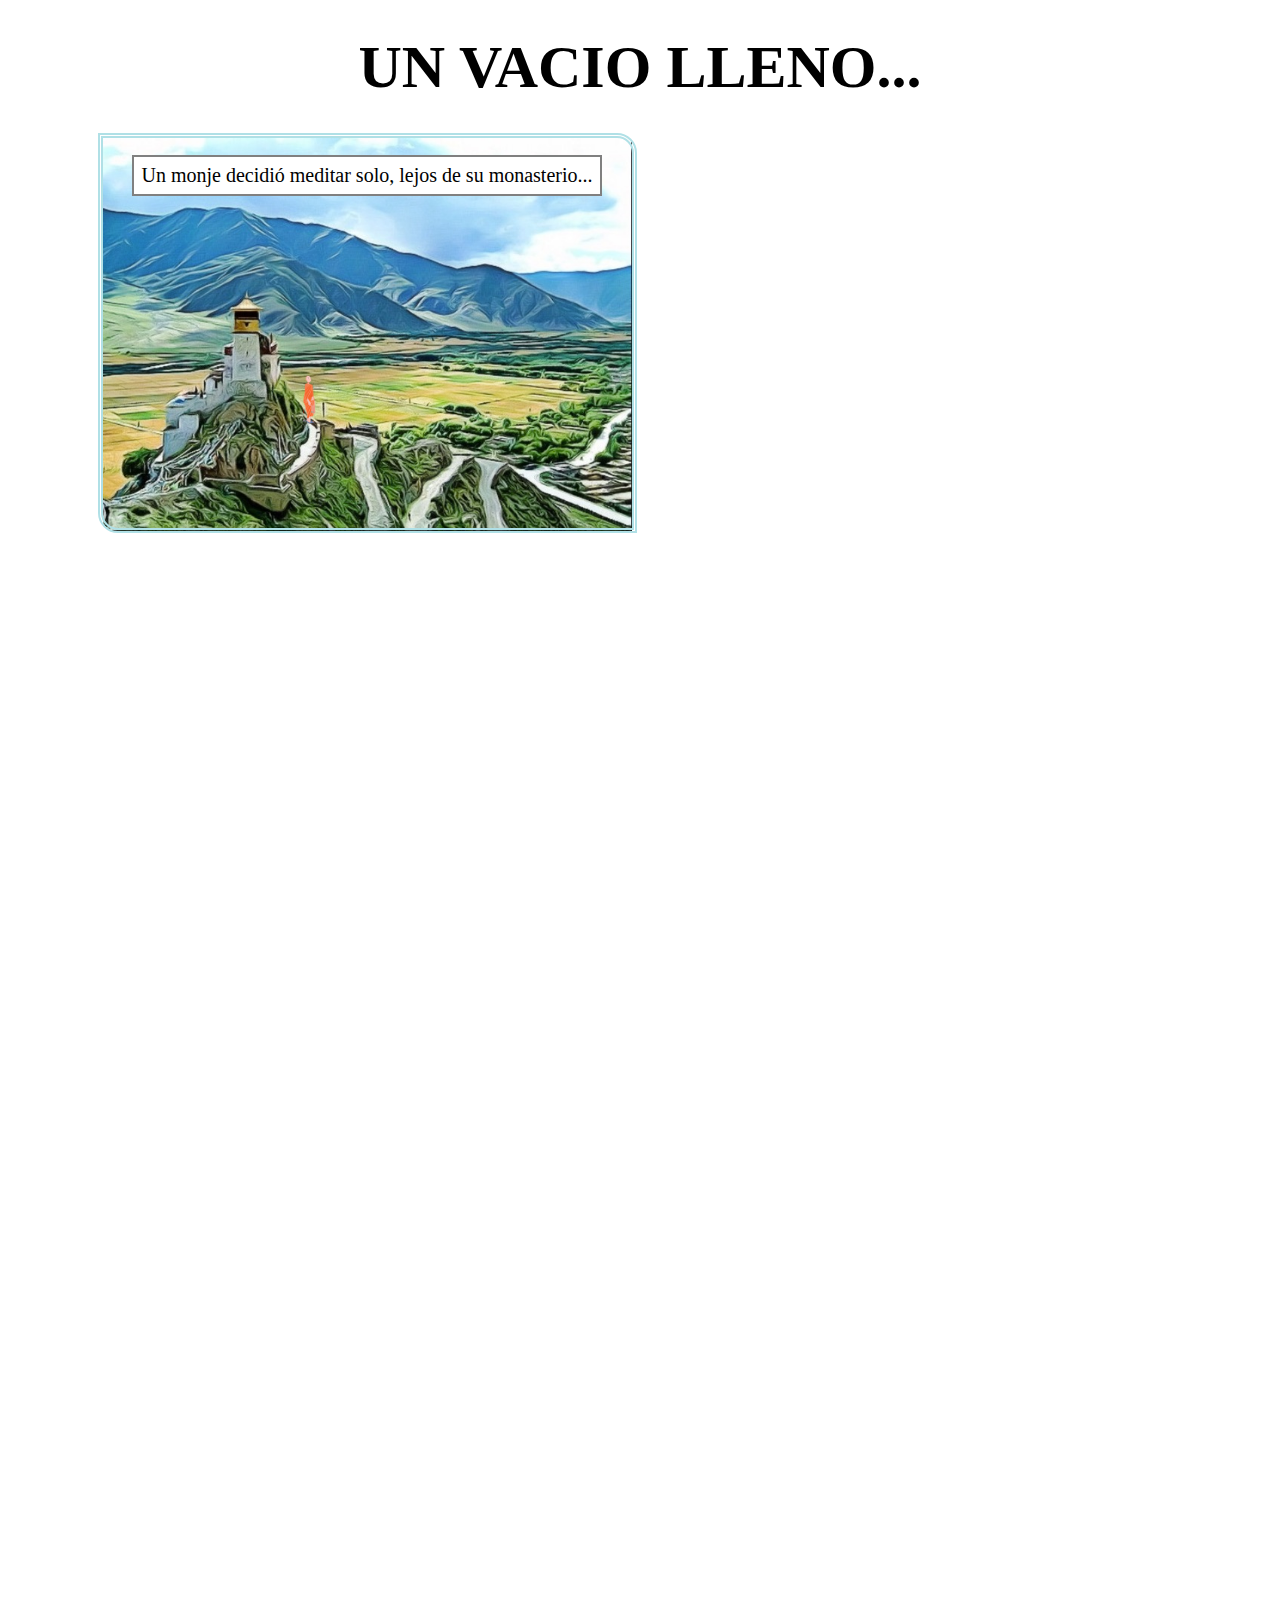
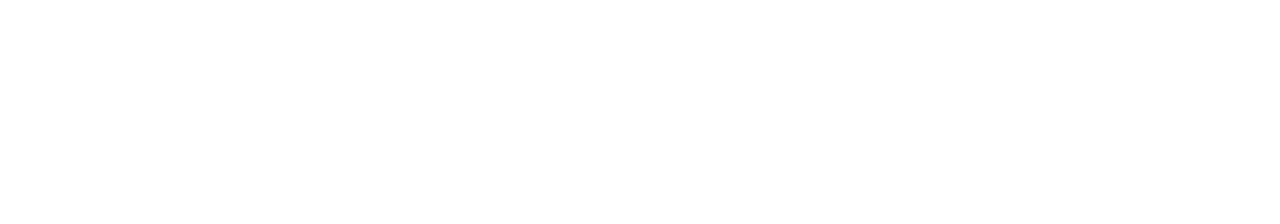
==== index.html @ 0351cd3b "Title" ====
<!DOCTYPE html>
<html lang="en">
<head>
  <meta charset="UTF-8">
  <meta http-equiv="X-UA-Compatible" content="IE=edge">
  <meta name="viewport" content="width=device-width, initial-scale=1.0">
  <title>Reto Animacion Css</title>
  <link rel="stylesheet" href="styles.css">

</head>
<body>
  <div id="div1">
  <div id="wave"></div>
  <header><h1>UN VACIO LLENO...</h1></header>
  <div class="container">
    <div class="box box1">
      <div class="box1-mensaje">Un monje decidió meditar solo, lejos de su monasterio...</div>
      <div class="monje1">
        <img src="monje_es1.png">
      </div>
    </div>
    <div class="box box2">
      <div class="box1-mensaje">Sacó su bote hacia el medio del lago...</div>
      <div class="canoa_es2">
        <div class="monjesito">
          <img class="monjesinojitos" src="monjesitoencanoasinojitos.png">
          <img class="ojitos" src="ojitos.png">
        </div>
      </div>
    </div>

    <div class="box box3">
      <div class="box1-mensaje">Cerró los ojos y comenzó a meditar...</div>

      <div class="canoamonjesito">
        <img class="monjesito_es3_a" src="monjesitoencanoa.png">
      </div>

      <div class="monjesito_es3_b">
        <img src="monjesitoencanoa2.png">
      </div>
    </div>

    <div class="box boxlago box4">
      <div class="box1-mensaje msg4">Mientras meditaba ...</div>

      <div class="canoamonjesito">
        <img src="monjesitomeditando.png">
      </div>

      <div class="canoasola">
        <img src="https://i.imgur.com/3lqHNYB.png">
      </div>

      <div class="crash">
        <img src="crash.png">
      </div>

      <div class="monjesitoenojado">
        <img src="monjesitoenojado1.png">
      </div>

      <div class="monjesitoenojado2">
        <img src="monjesitoenojado2.png">
      </div>

      <div class="crashmsg">
        <img src="crashmsg.png">
      </div>
    </div>

    <div class="box boxlago box5">
        <div class="box1-mensaje">Era solo un bote vacio, entonces se dió cuenta ...</div>

        <div class="canoasola_es5">
          <img src="canoa.png">
        </div>

        <div class="canoamonjesito_es5">
          <img src="monjesitoenojado2.png">
        </div>

        <div class="monjesitosorprise_es5">
          <img src="monjesitosorprise.png">
        </div>

        <div class="pensamiento1">
          <img src="pensamiento1.png">
        </div>
    </div>

    <div class="box boxlago box6">
      <div class="box1-mensaje">Simplemente necesitaba el golpe de algo externo para provocarlo</div>

      <div class="canoasola_es5">
        <img src="canoa.png">
      </div>

      <div class="monjesitosorprise_es6">
        <img src="monjesitosorprise.png">
      </div>

      <div class="pensamiento2">
        <img src="pensamiento1.png">
      </div>
    </div>

    <div class="box boxlago box7">
      <div class="box1-mensaje">A partir de ese momento ... Cada vez q se encontraría con alguien q lo irritaba o provocaba su ira, se recordaba ...</div>

      <div class="canoamonjesito">
        <img src="monjesitoencanoa.png">
      </div>

      <div class="pensamiento3">
        <img src="pensamiento2.png">
      </div>
    </div>
  </div>
</div>
  <script>
    // Scroll to specific values
    // scrollTo is the same
   
  </script>
</body>
</html>
---- styles.css ----
*{
  box-sizing: border-box;
  margin: 0;
  padding: 0;
}
html{
  font-size: 62.5%;
}
header{
  padding-top: 33px;
  text-align: center;
  height: 133px;
  font-size: 3em;
}
.container {
  position: relative;
  margin-top: 133px;
  margin: 0 auto;
  display: flex;
  justify-content: center;
  align-items: center;
  flex-wrap: wrap;
  row-gap: 7px;
  column-gap: 7px;
  flex: 1 2 45%;
  max-width: 1100px;
  margin-bottom: 70px;
}

.box {
  text-align: center;
  border: 5px wavy gray;
  width: 49%;
  min-width: 333px;
  min-height: 400px;
  border: PowderBlue 5px double;
  border-top-right-radius: 20px;
  border-bottom-left-radius: 20px;
  padding: 17px;
  overflow: hidden; 
}

.box1 {
  position: relative;
  background-image: url('monasterio.jpg');
  background-size: cover;
  padding: 17px;
  background-repeat: no-repeat;
}

.monje1 img {
  height: 49px;
}

.box1-mensaje{
  background: white;
  border: 2px solid gray ;
  display: inline-block;
  font-size: 2em;
  padding: 7px ;
}

.monje1 {
  position: absolute;
  opacity: 1;
  top: 237px;
  left: 200px;
  
  animation-name: walk;
  animation-duration: 11s;
  animation-timing-function: linear;
  animation-delay: 1.7s;
  animation-fill-mode: forwards;  
}

@keyframes walk {
  0%{
    transform: translatey(30px);
    opacity: 1;  
  }
  10%{
    transform: translate(-42px, 59px);
    opacity: 1;  
  }
  11%{
    transform: translate(-32px, 70px);
    opacity: 0;
  }
  19%{
    transform: translate(27px, 15px);
    opacity: 0;
  }
  27%{
    transform: translate(27px, 15px);
    opacity: 1;  
  }
  35%{
    transform: translate(59px, 30px);
    opacity: 1;  
  }
  45%{
    transform: translate(47px, 37px);
    opacity: 1;  
  }
  /* segunda bajada */
  70%{
    transform: translate(67px, 100px); 
    opacity: 1;   
  }

  71%{
    transform: translate(67px, 100px); 
    opacity: 0;   
  }
  75%{
    transform: translate(153px, 38px); 
    opacity: 0;   
  }
  80%{
    transform: translate(153px, 38px); 
    opacity: 1;   
  }
  81%{
    transform: translate(153px, 38px); 
    opacity: 0;   
  }

  85%{
    transform: translate(187px, 110px); 
    opacity: 0;   
  }
  /* Tercera Bajada */
  87%{
    transform: translate(187px, 110px); 
    opacity: 1;   
  }

  90%{
    transform: translate(187px, 110px); 
    opacity: 0;   
  }

  97%{
    transform: translate(243px, 30px); 
    opacity: 0;   
  }


  100% {
    transform: translate(243px, 37px); 
    opacity: 0;
  }
  
  
}

/*** Scena 2 ***/

.box2 {
  position: relative;
  background-image: url('fondo-lago.jpg');
  background-size: cover;
  padding: 3px 10px;
  border: PowderBlue 5px solid;
  border-top-left-radius: 20px;
  border-bottom-right-radius: 20px;
  overflow: hidden;

  opacity: 0;

  animation-name: appear;
  animation-duration: 3s;
  animation-timing-function: linear;
  animation-delay: 11.7s;
  animation-fill-mode: forwards;
}

@keyframes appear {
  0%{
    opacity: 0;  
  }
  50%{
    opacity: 1;  
  }
  100%{
    opacity: 2;  
  }
}

.monjesito .monjesinojitos {
  height: 149px;
}

.monjesito .ojitos {
  position: absolute;
  top: 33px;
  left: 103px;
  height: 19px;

  animation-name: blink;
  animation-duration: 4s;
  animation-iteration-count: infinite;
}

@keyframes blink {
  0% {
    opacity: 1;
  }
  7%{
    opacity: 0.3;
  }
  10%{
    opacity: 1;
  }
}

.canoa_es2 {
  position: absolute;
  opacity: 1;
  top: 217px;
  left: -270px;
  
  animation-name: sail;
  animation-duration: 10s;
  animation-timing-function: linear;
  animation-delay: 5.7s;
  animation-fill-mode: forwards;
}

@keyframes sail {
  0%{
    transform: translateX(30px);
    opacity: 1;  
  }
  50%{
    transform: translate(259px, -20px);
    opacity: 1;  
  }
  100%{
    transform: translateX(359px);
    opacity: 1;  
  }
}

/*** Scena 3 ***/
.box3 {
  position: relative;
  background-image: url('fondo-lago.jpg');
  background-size: cover;
  opacity: 0; 

  animation-name: closer;
  animation-duration: 10s;
  animation-timing-function: linear;
  animation-delay: 20.7s;
  animation-fill-mode: forwards;
}

@keyframes closer {
  0%{
    background-size: cover;
    opacity: 0;  
  }
  50%{
    background-size: 620px;
    opacity: 1;  
  }
  100%{
    background-size: 759px;
    opacity: 1;  
  }
}

.canoamonjesito {
  position: absolute;
  top: 150px;
  left: 70px;
}

.monjesito_es3_a {
  height: 231px;

  animation-name: closerimg;
  animation-duration: 5s;
  animation-timing-function: linear;
  animation-delay: 21.7s;
  animation-fill-mode: forwards;
}

@keyframes closerimg {
  0%{
    height: 230px;
    opacity: 1;  
  }
  50%{
    transform: translateX(-10px);
    height: 230px;
    opacity: 1;  
  }
  90%{
    transform: translateX(-97px);
    height: 330px;
    opacity: 1;  
  }
  100%{
    transform: translateX(-97px);
    height: 330px;
    opacity: 1;
  }
}

.monjesito_es3_b img{
  position: absolute;
  height: 330px;
  top: 155px;
  left: -27px;
  opacity: 0;  

  animation-name: appimg;
  animation-duration: 3s;
  animation-delay: 28s;
  animation-fill-mode: forwards;
}

@keyframes appimg {
  0%{
    opacity: 0;  
  }
  
  50%{
    opacity: 1;
  }

  100%{
    opacity: 1;
  }
}

.boxlago {
  position: relative;
  background-image: url('fondo-lago.jpg');
  background-size: cover;
}

/*** Scena 4 ***/
.box4{
  opacity: 0;

  animation-name: appear;
  animation-duration: 3s;
  animation-timing-function: linear;
  animation-delay: 30.7s;
  animation-fill-mode: forwards;
}

.box4 img {
  height: 230px;
}

.msg4 {
  position: absolute;
  left: 30px;
}

.canoasola {
  position: absolute;
  top: 133px;
  left: -380px;

  animation-name: crash;
  animation-duration: 4s;
  animation-timing-function: linear;
  animation-delay: 30.7s;
  animation-fill-mode: forwards;
}

@keyframes crash {
  0%{
    transform: translateX(-380px);
    opacity: 1;  
  }
  30%{
    transform: translateX(-20px); 
    opacity: 1;  
  }
  100%{
    transform: translateX(77px);
    opacity: 1;  
  }
}

.crash {
  position: absolute;
  top: 133px;
  left: -80px;
  opacity: 0;

  animation-name: appcrash;
  animation-duration: 5s;
  animation-timing-function: cubic-bezier(.15,.79,.96,.68);
  animation-delay: 34.5s;
  animation-fill-mode: backwards; 
}

@keyframes appcrash {
  0%{
    opacity: 0;  
  }
  20%{
    opacity: 1;
  }
  70%{
    opacity: 1;
  }
  100%{
    opacity: 0;
  }
}

.monjesitoenojado {
  position: absolute;
  top: 149px;
  left: 70px;

  animation-name: appcrash;
  animation-duration: 4s;
  animation-timing-function: cubic-bezier(.15,.79,.96,.68);
  animation-delay: 38.5s;
  animation-fill-mode: backwards;
}

.monjesitoenojado2 {
  position: absolute;
  top: 149px;
  left: 70px;

  animation-name: appcrash;
  animation-duration: 4s;
  animation-timing-function: cubic-bezier(.15,.79,.96,.68);
  animation-delay: 38.5s;
  animation-fill-mode: backwards;
}

.crashmsg {
  position: absolute;
  top: 0px;
  left: 190px;

  animation-name: appcrash;
  animation-duration: 4s;
  animation-timing-function: cubic-bezier(.15,.79,.96,.68);
  animation-delay: 39.5s;
  animation-fill-mode: backwards;
}


/*** Scena 5 */
.box5{
  opacity: 0;

  animation-name: appear;
  animation-duration: 3s;
  animation-timing-function: linear;
  animation-delay: 43.7s;
  animation-fill-mode: forwards;
}

.box5 img {
  height: 170px;
}

.canoasola_es5 {
  position: absolute;
  top: 173px;
  left: -25px;
}

.canoamonjesito_es5{
  position: absolute;
  top: 187px;
  left: 250px;
}

.monjesitosorprise_es5 {
  position: absolute;
  top: 187px;
  left: 250px;
  opacity: 0;  

  animation-name: sorprise;
  animation-duration: 4s;
  animation-timing-function: linear;
  animation-delay: 47.7s;
  animation-fill-mode: forwards;
}

.pensamiento1 {
  position: absolute;
  top: 77px;
  left: 377px;
  opacity: 0;  

  animation-name: sorprise;
  animation-duration: 4s;
  animation-timing-function: linear;
  animation-delay: 47.7s;
  animation-fill-mode: forwards;
}

@keyframes sorprise {
  0%{
    opacity: 0;  
  }
  20%{
    opacity: 1;
  }
  100%{
    opacity: 1;
  }
}

/*** Scena 5 */
.box6 {
  opacity: 0;

  animation-name: appear;
  animation-duration: 3s;
  animation-timing-function: linear;
  animation-delay: 51.7s;
  animation-fill-mode: forwards;
}

.box6 img {
  height: 170px;
}

.monjesitosorprise_es6 {
  position: absolute;
  top: 187px;
  left: 250px;
}

.pensamiento2 {
  position: absolute;
  top: 77px;
  left: 377px;
  opacity: 0;  

  animation-name: sorprise;
  animation-duration: 4s;
  animation-timing-function: linear;
  animation-delay: 55.7s;
  animation-fill-mode: forwards;
}

/*** Scena 7 **/
.box7 {
  flex-grow: 1;
  opacity: 0;

  animation-name: appear;
  animation-duration: 3s;
  animation-timing-function: linear;
  animation-delay: 58.7s;
  animation-fill-mode: forwards;
}

.pensamiento3 img {
  height: 390px;
}

.pensamiento3 {
  position: absolute;
  top: 37px;
  right: 77px;
  opacity: 0;  

  animation-name: sorprise;
  animation-duration: 4s;
  animation-timing-function: linear;
  animation-delay: 59.7s;
  animation-fill-mode: forwards;
}
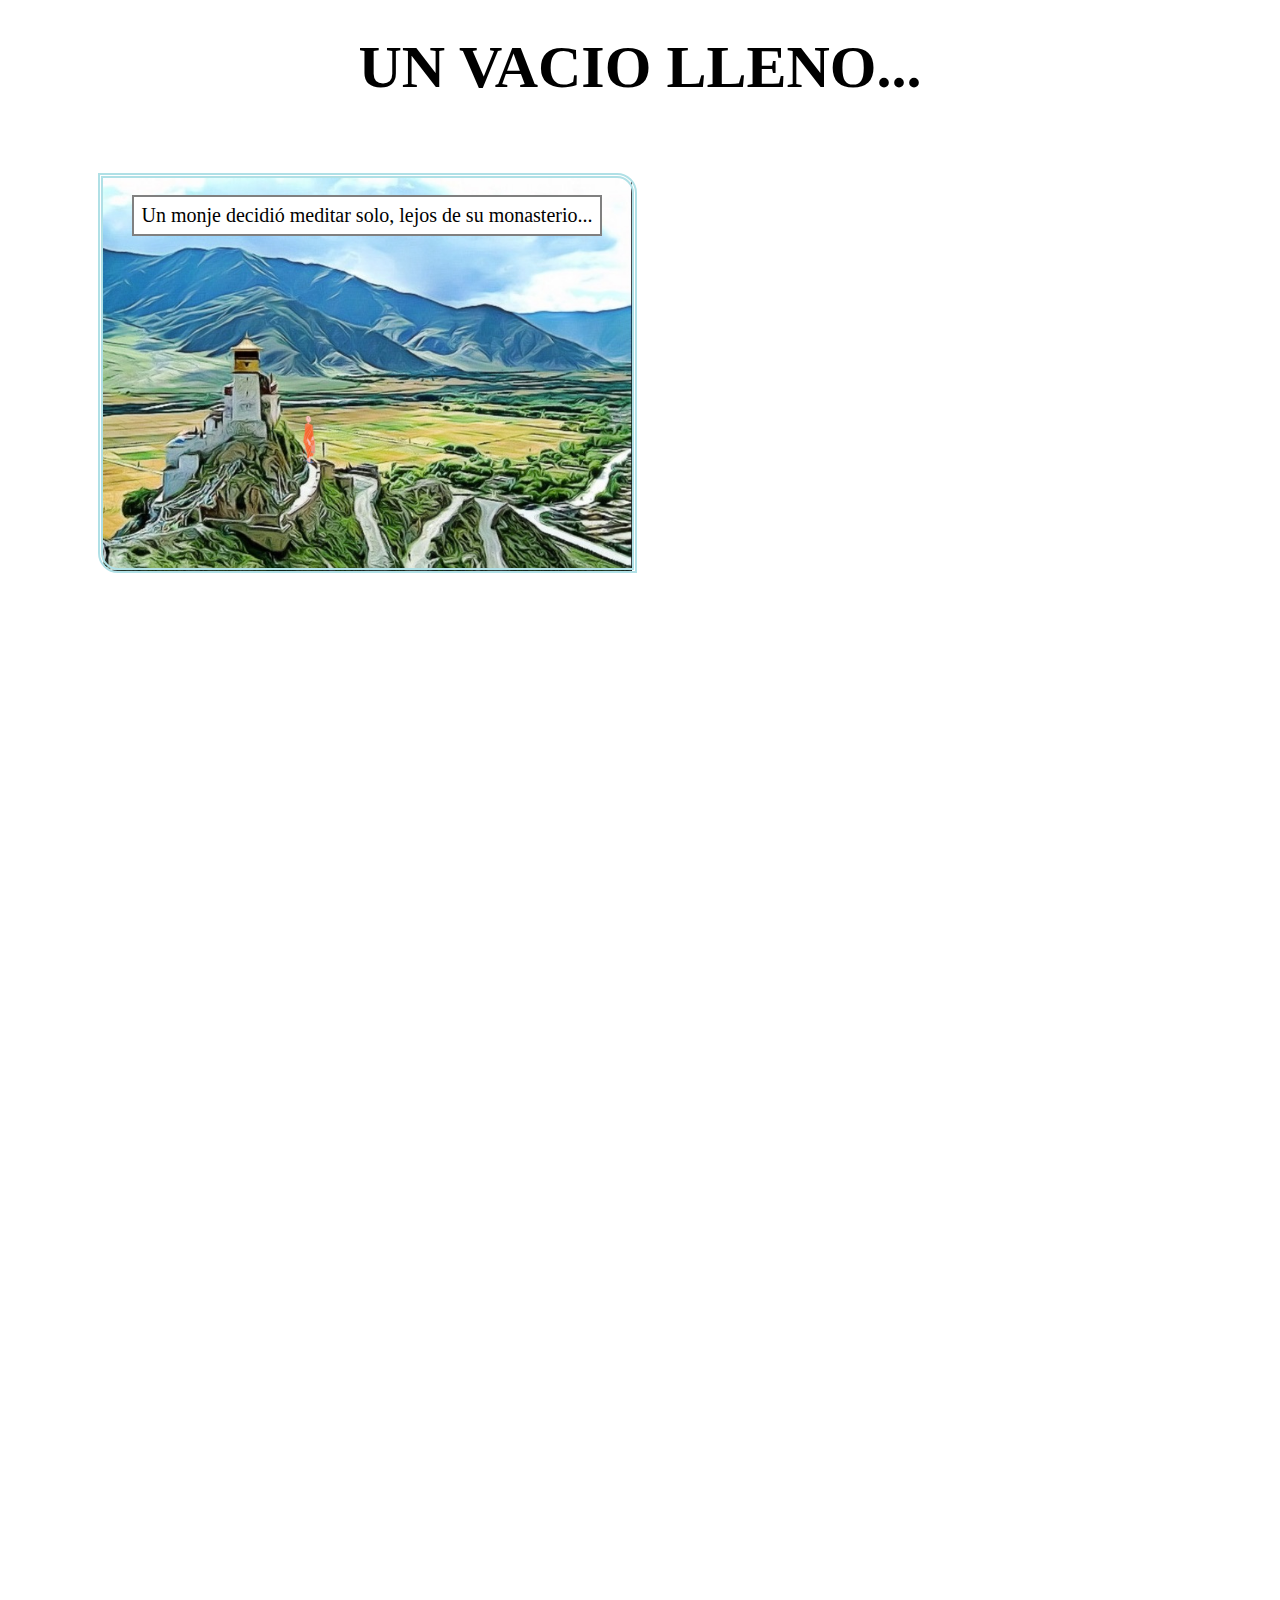
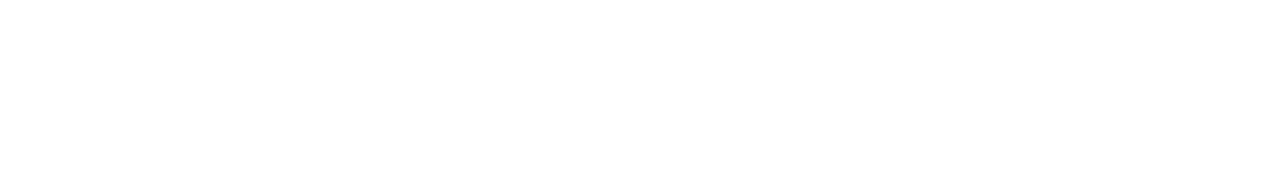
==== commit 7cc9f4d9: "fix width" ====
--- a/index.html
+++ b/index.html
@@ -16,15 +16,15 @@
     <div class="box box1">
       <div class="box1-mensaje">Un monje decidió meditar solo, lejos de su monasterio...</div>
       <div class="monje1">
-        <img src="monje_es1.png">
+        <img src="images/monje_es1.png">
       </div>
     </div>
     <div class="box box2">
       <div class="box1-mensaje">Sacó su bote hacia el medio del lago...</div>
       <div class="canoa_es2">
         <div class="monjesito">
-          <img class="monjesinojitos" src="monjesitoencanoasinojitos.png">
-          <img class="ojitos" src="ojitos.png">
+          <img class="monjesinojitos" src="images/monjesitoencanoasinojitos.png">
+          <img class="ojitos" src="images/ojitos.png">
         </div>
       </div>
     </div>
@@ -33,11 +33,11 @@
       <div class="box1-mensaje">Cerró los ojos y comenzó a meditar...</div>
 
       <div class="canoamonjesito">
-        <img class="monjesito_es3_a" src="monjesitoencanoa.png">
+        <img class="monjesito_es3_a" src="images/monjesitoencanoa.png">
       </div>
 
       <div class="monjesito_es3_b">
-        <img src="monjesitoencanoa2.png">
+        <img src="images/monjesitoencanoa2.png">
       </div>
     </div>
 
@@ -45,27 +45,28 @@
       <div class="box1-mensaje msg4">Mientras meditaba ...</div>
 
       <div class="canoamonjesito">
-        <img src="monjesitomeditando.png">
+        <img src="images/monjesitomeditando.png">
       </div>
 
       <div class="canoasola">
-        <img src="https://i.imgur.com/3lqHNYB.png">
+        <!-- <img src="https://i.imgur.com/3lqHNYB.png">-->
+        <img src="images/canoa.png">
       </div>
 
       <div class="crash">
-        <img src="crash.png">
+        <img src="images/crash.png">
       </div>
 
       <div class="monjesitoenojado">
-        <img src="monjesitoenojado1.png">
+        <img src="images/monjesitoenojado1.png">
       </div>
 
       <div class="monjesitoenojado2">
-        <img src="monjesitoenojado2.png">
+        <img src="images/monjesitoenojado2.png">
       </div>
 
       <div class="crashmsg">
-        <img src="crashmsg.png">
+        <img src="images/crashmsg.png">
       </div>
     </div>
 
@@ -73,19 +74,19 @@
         <div class="box1-mensaje">Era solo un bote vacio, entonces se dió cuenta ...</div>
 
         <div class="canoasola_es5">
-          <img src="canoa.png">
+          <img src="images/canoa.png">
         </div>
 
         <div class="canoamonjesito_es5">
-          <img src="monjesitoenojado2.png">
+          <img src="images/monjesitoenojado2.png">
         </div>
 
         <div class="monjesitosorprise_es5">
-          <img src="monjesitosorprise.png">
+          <img src="images/monjesitosorprise.png">
         </div>
 
         <div class="pensamiento1">
-          <img src="pensamiento1.png">
+          <img src="images/pensamiento1.png">
         </div>
     </div>
 
@@ -93,15 +94,15 @@
       <div class="box1-mensaje">Simplemente necesitaba el golpe de algo externo para provocarlo</div>
 
       <div class="canoasola_es5">
-        <img src="canoa.png">
+        <img src="images/canoa.png">
       </div>
 
       <div class="monjesitosorprise_es6">
-        <img src="monjesitosorprise.png">
+        <img src="images/monjesitosorprise.png">
       </div>
 
       <div class="pensamiento2">
-        <img src="pensamiento1.png">
+        <img src="images/pensamiento1.png">
       </div>
     </div>
 
@@ -109,11 +110,11 @@
       <div class="box1-mensaje">A partir de ese momento ... Cada vez q se encontraría con alguien q lo irritaba o provocaba su ira, se recordaba ...</div>
 
       <div class="canoamonjesito">
-        <img src="monjesitoencanoa.png">
+        <img src="images/monjesitoencanoa.png">
       </div>
 
       <div class="pensamiento3">
-        <img src="pensamiento2.png">
+        <img src="images/pensamiento2.png">
       </div>
     </div>
   </div>
--- a/styles.css
+++ b/styles.css
@@ -9,27 +9,29 @@
 header{
   padding-top: 33px;
   text-align: center;
-  height: 133px;
+  height: 173px;
   font-size: 3em;
-}
+  display: block;
+}
+
 .container {
+  align-items: center;
+  display: flex;
   position: relative;
   margin-top: 133px;
+  margin-bottom: 70px;
   margin: 0 auto;
-  display: flex;
   justify-content: center;
-  align-items: center;
   flex-wrap: wrap;
   row-gap: 7px;
   column-gap: 7px;
-  flex: 1 2 45%;
+  flex: 1 2 47%;
   max-width: 1100px;
-  margin-bottom: 70px;
+  min-width: 300;
 }
 
 .box {
   text-align: center;
-  border: 5px wavy gray;
   width: 49%;
   min-width: 333px;
   min-height: 400px;
@@ -40,9 +42,15 @@
   overflow: hidden; 
 }
 
+@media (max-width: 500px) {
+  .box {
+    width: 97%;
+  }
+}
+
 .box1 {
   position: relative;
-  background-image: url('monasterio.jpg');
+  background-image: url('images/monasterio.jpg');
   background-size: cover;
   padding: 17px;
   background-repeat: no-repeat;
@@ -158,7 +166,7 @@
 
 .box2 {
   position: relative;
-  background-image: url('fondo-lago.jpg');
+  background-image: url('images/fondo-lago.jpg');
   background-size: cover;
   padding: 3px 10px;
   border: PowderBlue 5px solid;
@@ -245,7 +253,7 @@
 /*** Scena 3 ***/
 .box3 {
   position: relative;
-  background-image: url('fondo-lago.jpg');
+  background-image: url('images/fondo-lago.jpg');
   background-size: cover;
   opacity: 0; 
 
@@ -338,7 +346,7 @@
 
 .boxlago {
   position: relative;
-  background-image: url('fondo-lago.jpg');
+  background-image: url('images/fondo-lago.jpg');
   background-size: cover;
 }
 
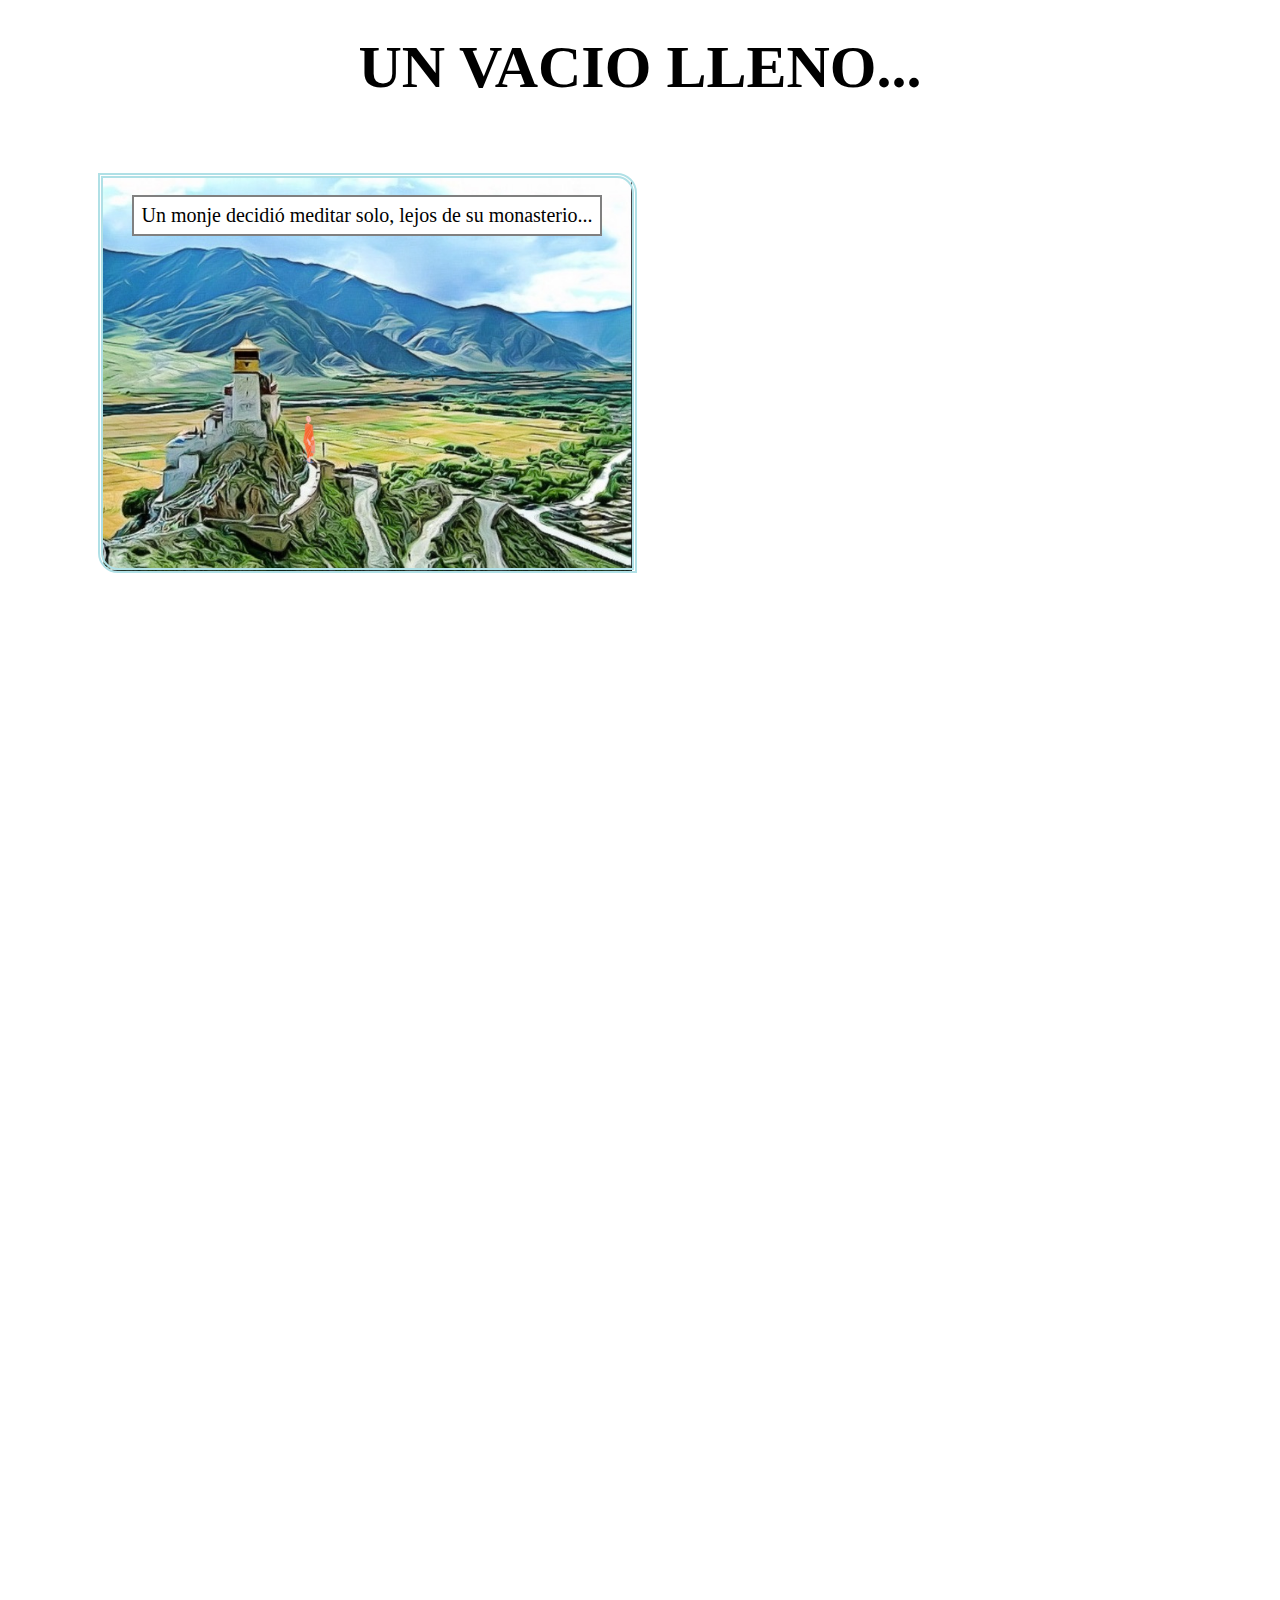
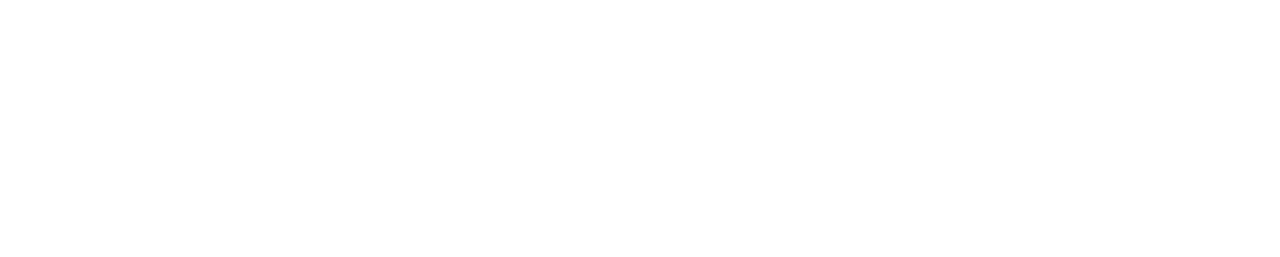
==== commit 923cb153: "fix scena 7" ====
--- a/index.html
+++ b/index.html
@@ -9,7 +9,6 @@
 
 </head>
 <body>
-  <div id="div1">
   <div id="wave"></div>
   <header><h1>UN VACIO LLENO...</h1></header>
   <div class="container">
@@ -109,8 +108,10 @@
     <div class="box boxlago box7">
       <div class="box1-mensaje">A partir de ese momento ... Cada vez q se encontraría con alguien q lo irritaba o provocaba su ira, se recordaba ...</div>
 
-      <div class="canoamonjesito">
-        <img src="images/monjesitoencanoa.png">
+      
+      <div class="monjesito_es7">
+        <img class="monjesinojitos_es7" src="images/monjesitoencanoasinojitos.png">
+        <img class="ojitos_es7" src="images/ojitos.png">
       </div>
 
       <div class="pensamiento3">
@@ -118,7 +119,7 @@
       </div>
     </div>
   </div>
-</div>
+
   <script>
     // Scroll to specific values
     // scrollTo is the same
--- a/styles.css
+++ b/styles.css
@@ -3,9 +3,12 @@
   margin: 0;
   padding: 0;
 }
+
 html{
   font-size: 62.5%;
 }
+
+
 header{
   padding-top: 33px;
   text-align: center;
@@ -13,6 +16,7 @@
   font-size: 3em;
   display: block;
 }
+
 
 .container {
   align-items: center;
@@ -28,6 +32,7 @@
   flex: 1 2 47%;
   max-width: 1100px;
   min-width: 300;
+  
 }
 
 .box {
@@ -565,6 +570,10 @@
 .box7 {
   flex-grow: 1;
   opacity: 0;
+  position: relative;
+  min-height: 433px;
+  top: 30px;
+  bottom: 70px;
 
   animation-name: appear;
   animation-duration: 3s;
@@ -588,4 +597,28 @@
   animation-timing-function: linear;
   animation-delay: 59.7s;
   animation-fill-mode: forwards;
+}
+
+.monjesito_es7  {
+  position: absolute;
+  top: 133px;
+  height: 300px;
+  width: 300px;
+}
+
+.monjesito_es7 .monjesinojitos_es7 {
+  position: absolute;
+  top: 33px;
+  height: 330px;
+}
+
+.monjesito_es7 .ojitos_es7 {
+  position: absolute;
+  top: 105px;
+  left: 379px;
+  height: 43px;
+
+  animation-name: blink;
+  animation-duration: 4s;
+  animation-iteration-count: infinite;
 }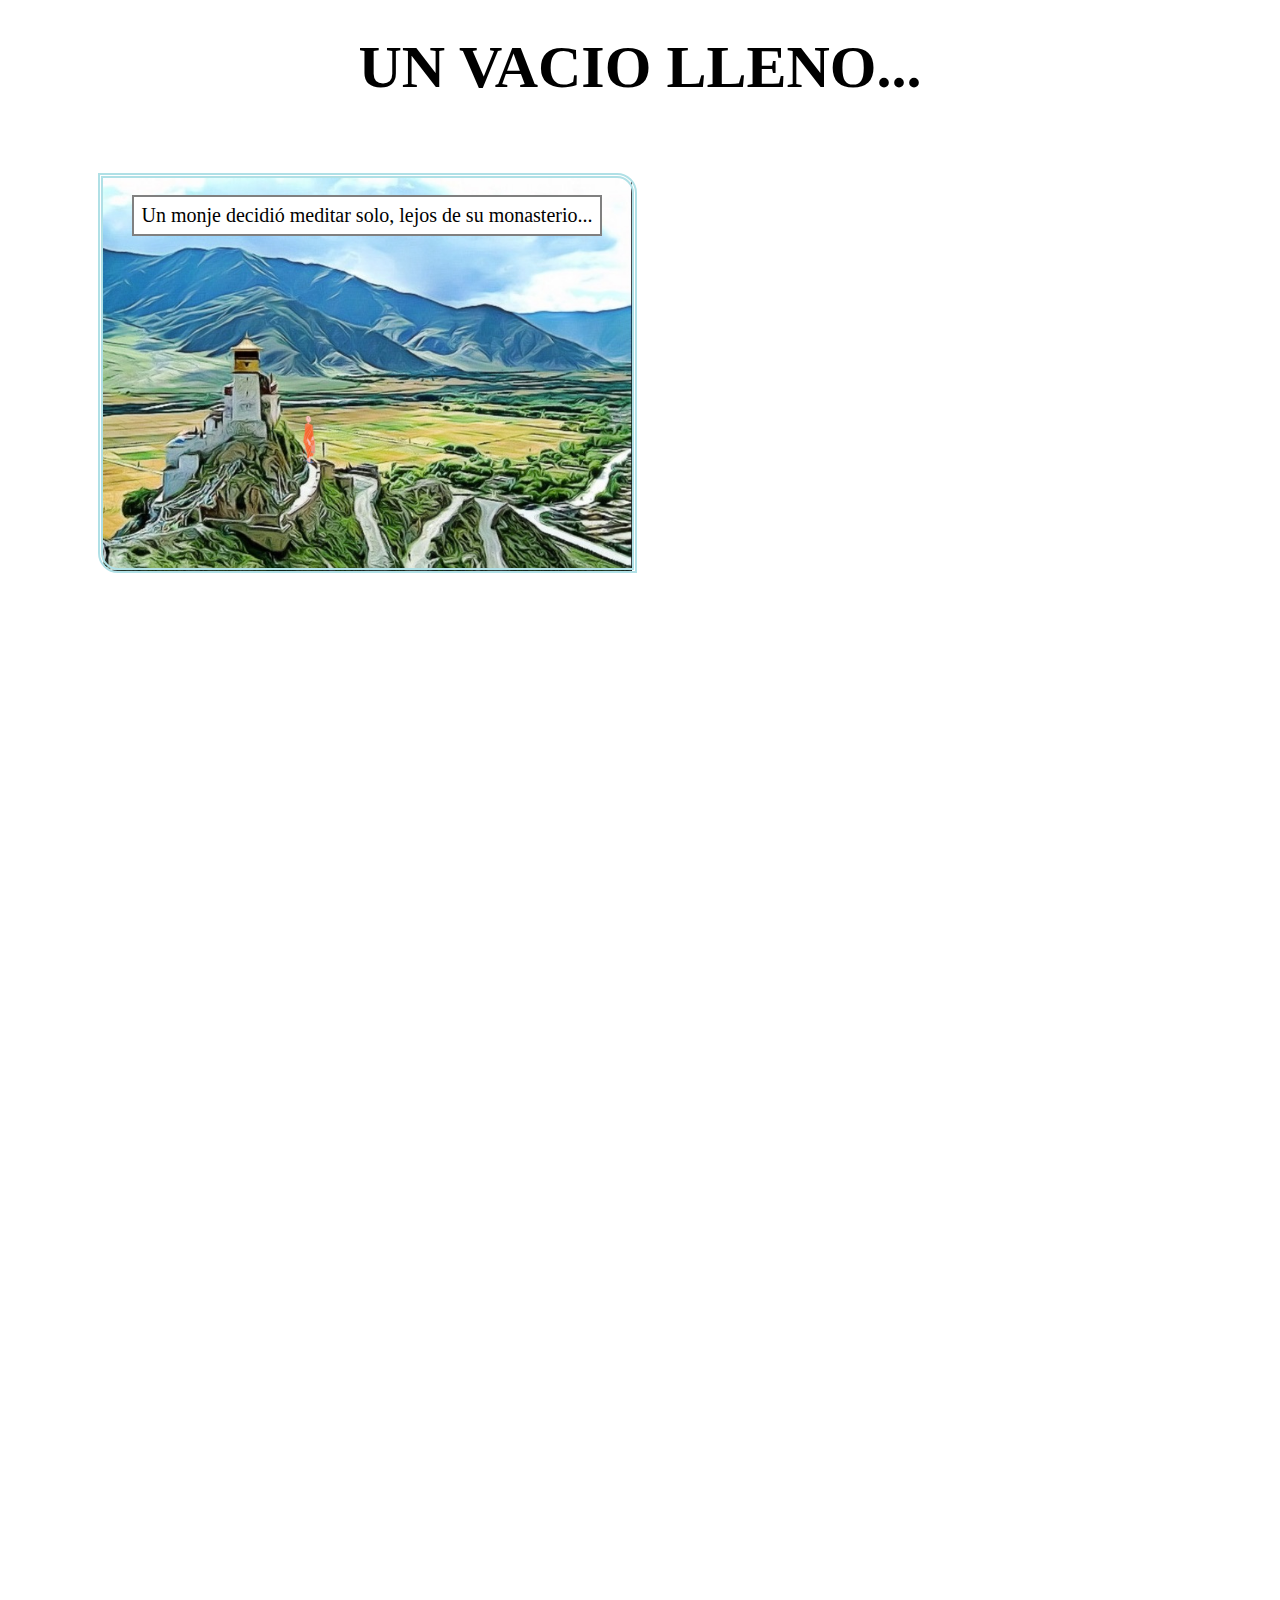
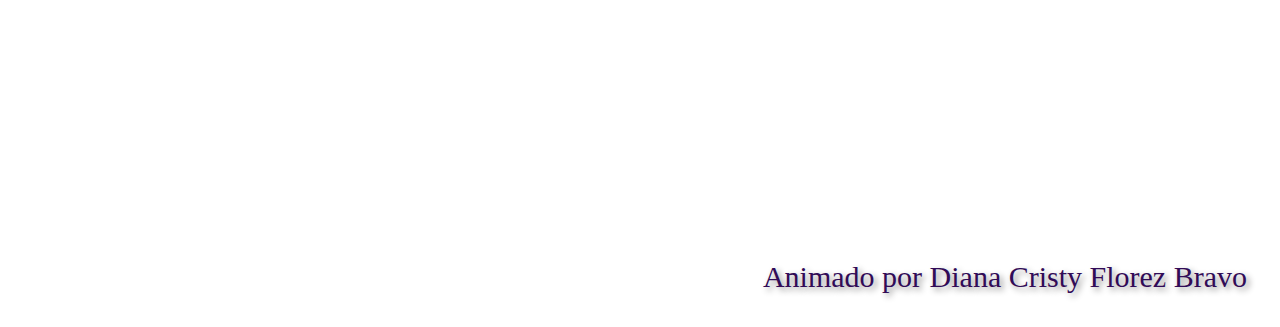
==== commit d6e8dd01: "add foote" ====
--- a/index.html
+++ b/index.html
@@ -70,7 +70,7 @@
     </div>
 
     <div class="box boxlago box5">
-        <div class="box1-mensaje">Era solo un bote vacio, entonces se dió cuenta ...</div>
+        <div class="box1-mensaje">Era solo un bote vacio, probablemente se había desatado y flotó hasta ahí... entonces se dió cuenta ...</div>
 
         <div class="canoasola_es5">
           <img src="images/canoa.png">
@@ -120,6 +120,8 @@
     </div>
   </div>
 
+  <footer>Animado por Diana Cristy Florez Bravo</footer>
+
   <script>
     // Scroll to specific values
     // scrollTo is the same
--- a/styles.css
+++ b/styles.css
@@ -438,7 +438,7 @@
   animation-name: appcrash;
   animation-duration: 4s;
   animation-timing-function: cubic-bezier(.15,.79,.96,.68);
-  animation-delay: 38.5s;
+  animation-delay: 37.5s;
   animation-fill-mode: backwards;
 }
 
@@ -606,13 +606,13 @@
   width: 300px;
 }
 
-.monjesito_es7 .monjesinojitos_es7 {
+.monjesinojitos_es7 {
   position: absolute;
   top: 33px;
   height: 330px;
 }
 
-.monjesito_es7 .ojitos_es7 {
+.ojitos_es7 {
   position: absolute;
   top: 105px;
   left: 379px;
@@ -621,4 +621,14 @@
   animation-name: blink;
   animation-duration: 4s;
   animation-iteration-count: infinite;
+}
+
+footer {
+  top: 70px;
+  bottom: 70px;
+  text-align: right;
+  padding: 33px;
+  font-size: 3em;
+  color: rgb(49, 11, 87);
+  text-shadow: rgb(139, 138, 138) 0.1em 0.1em 0.2em
 }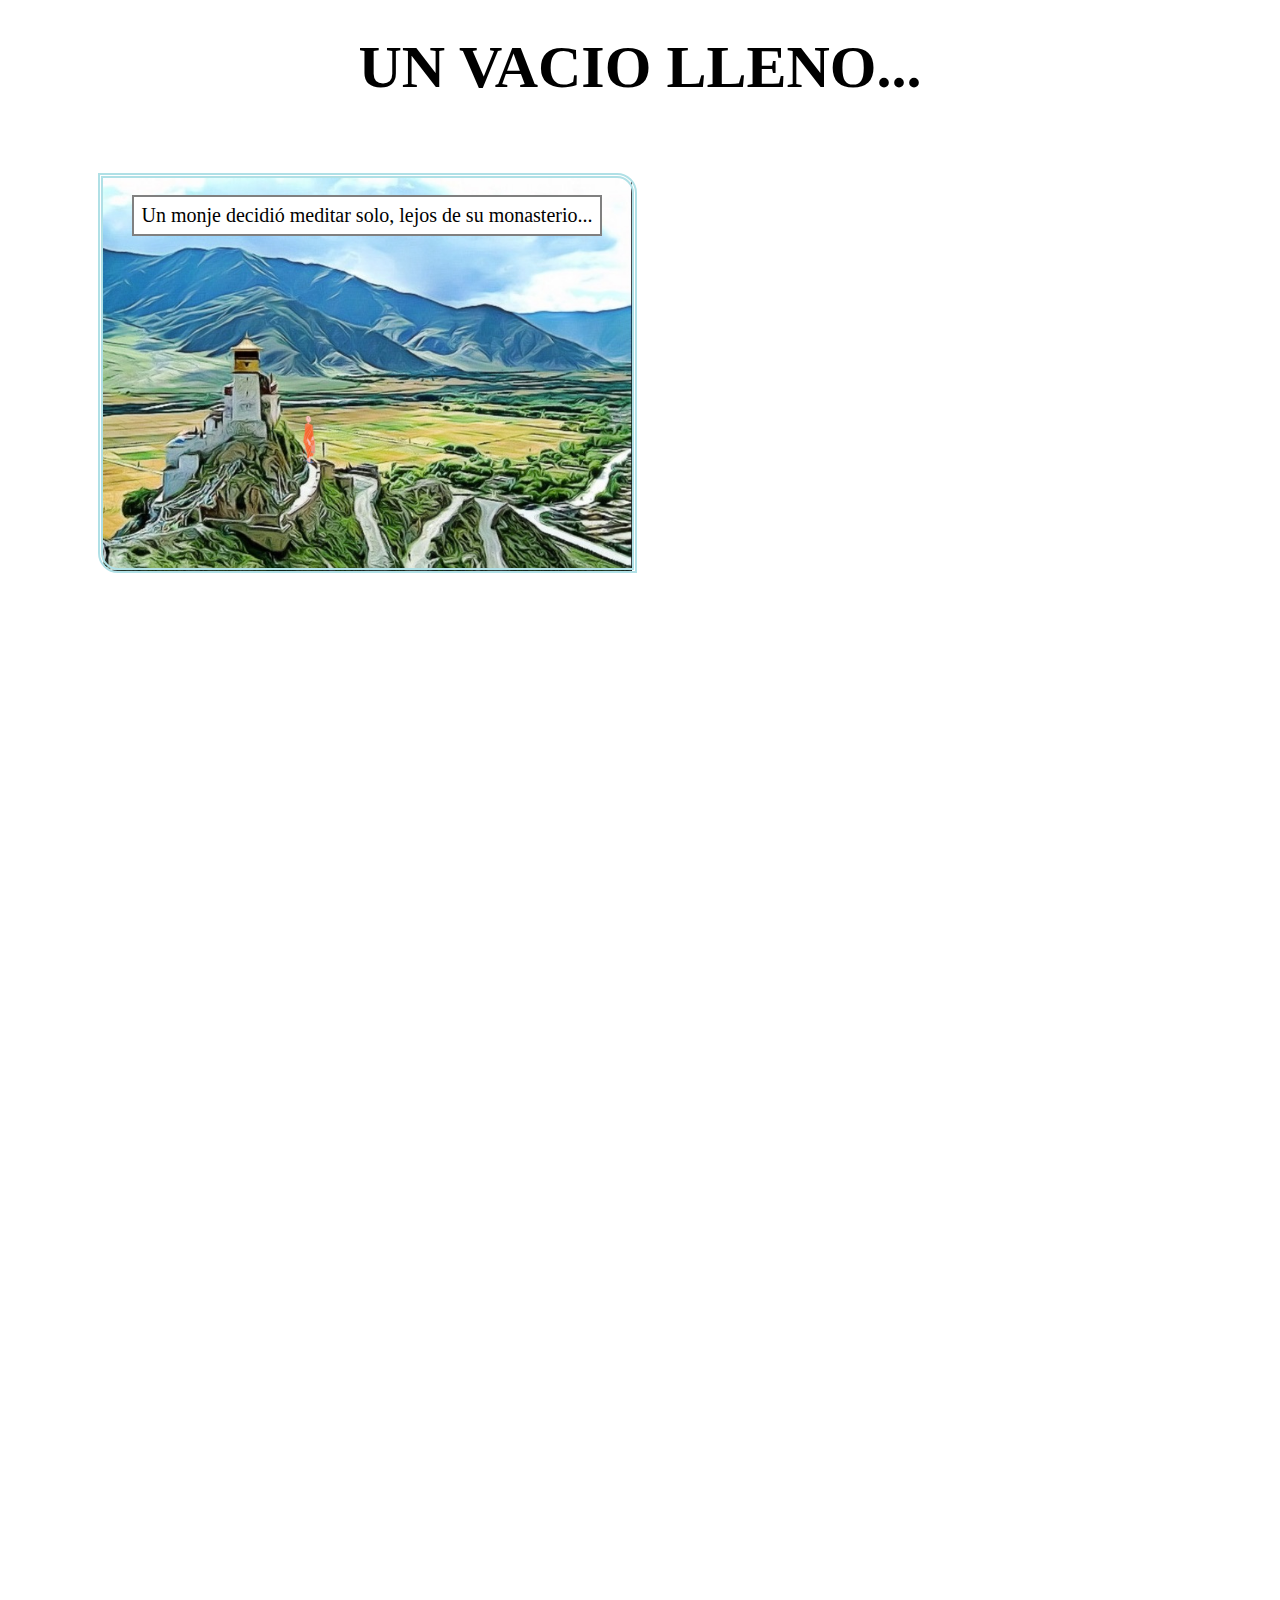
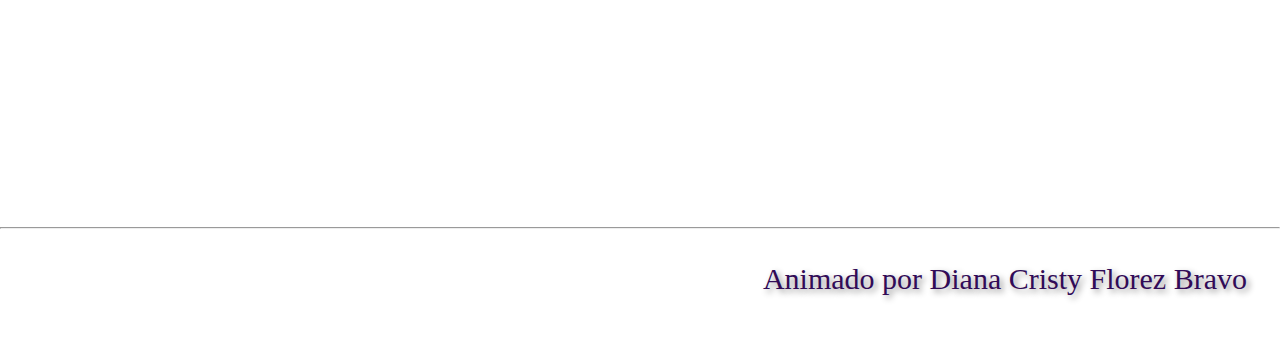
==== commit a0c847bf: "add footer and repare" ====
--- a/index.html
+++ b/index.html
@@ -119,7 +119,7 @@
       </div>
     </div>
   </div>
-
+  <hr>
   <footer>Animado por Diana Cristy Florez Bravo</footer>
 
   <script>
--- a/styles.css
+++ b/styles.css
@@ -31,14 +31,12 @@
   column-gap: 7px;
   flex: 1 2 47%;
   max-width: 1100px;
-  min-width: 300;
-  
 }
 
 .box {
   text-align: center;
   width: 49%;
-  min-width: 333px;
+  min-width: 533px;
   min-height: 400px;
   border: PowderBlue 5px double;
   border-top-right-radius: 20px;
@@ -624,7 +622,8 @@
 }
 
 footer {
-  top: 70px;
+  top: 110px;
+  height: 110px;
   bottom: 70px;
   text-align: right;
   padding: 33px;
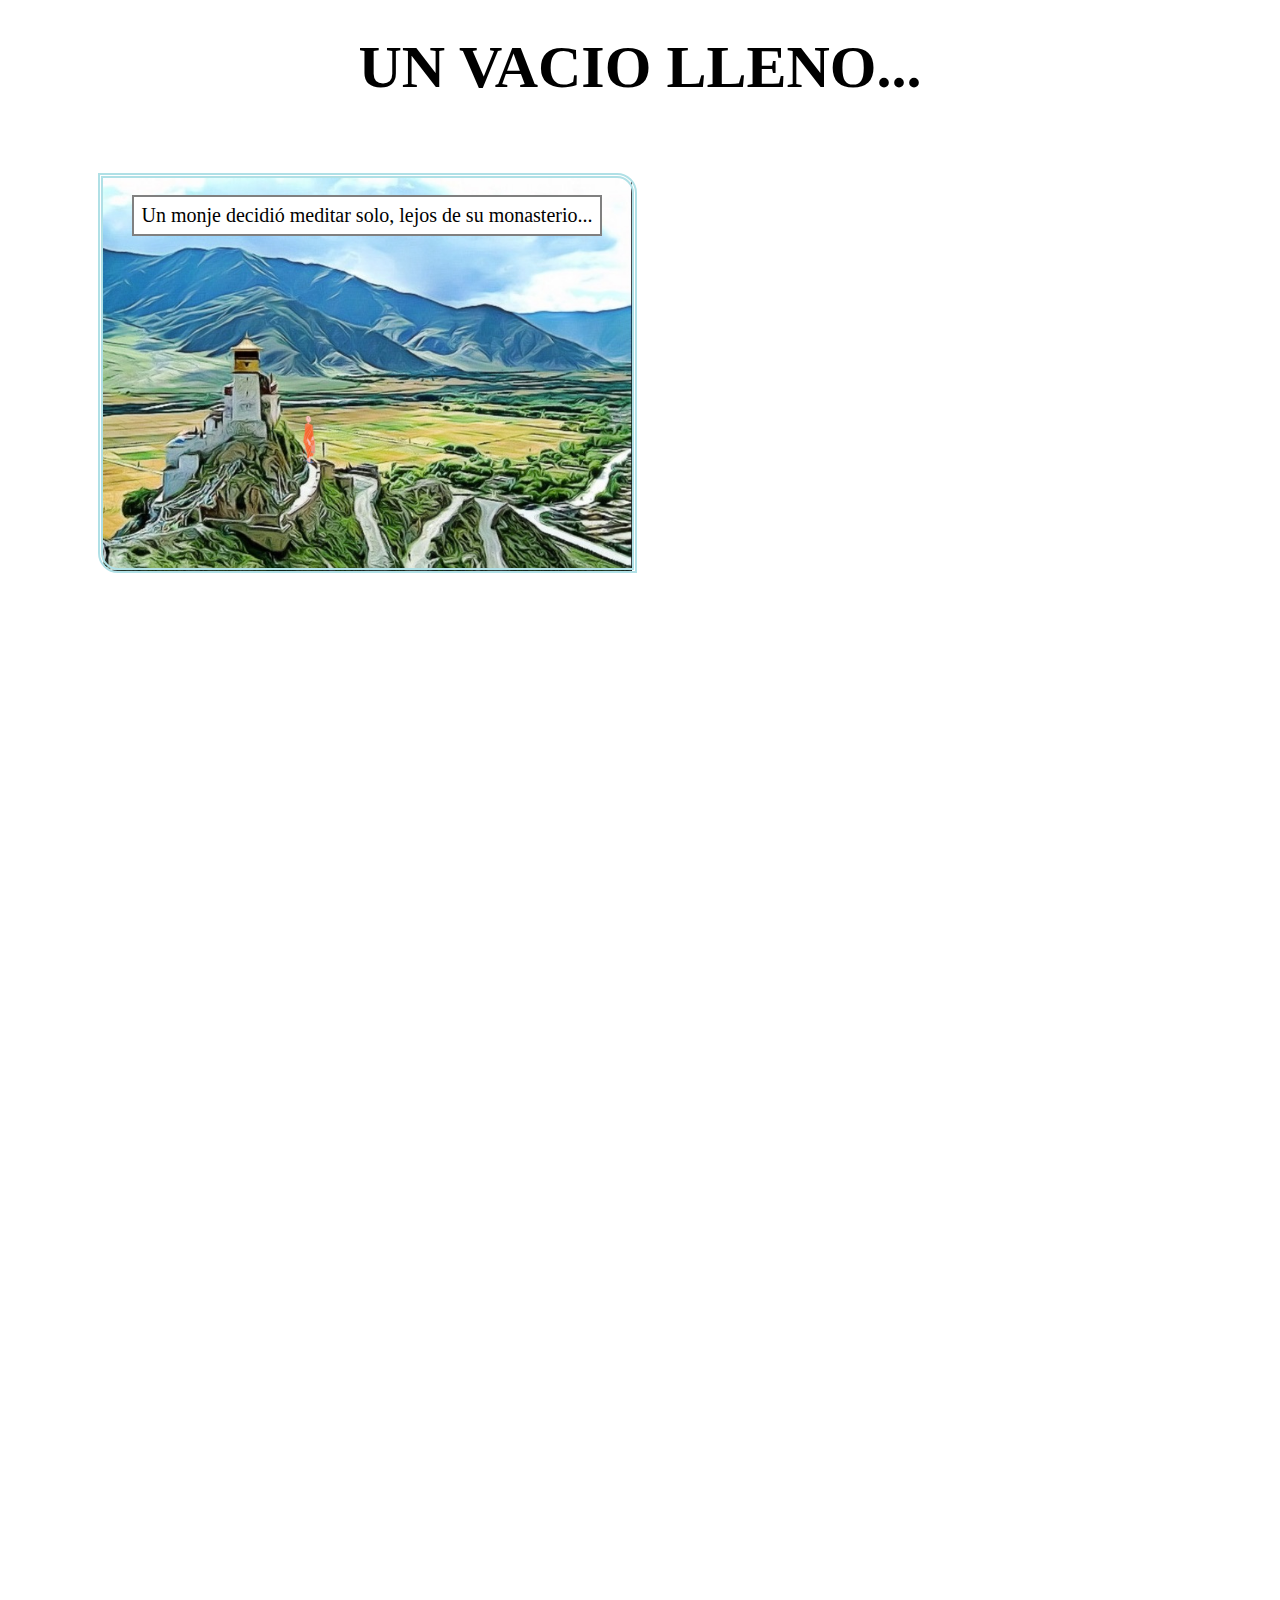
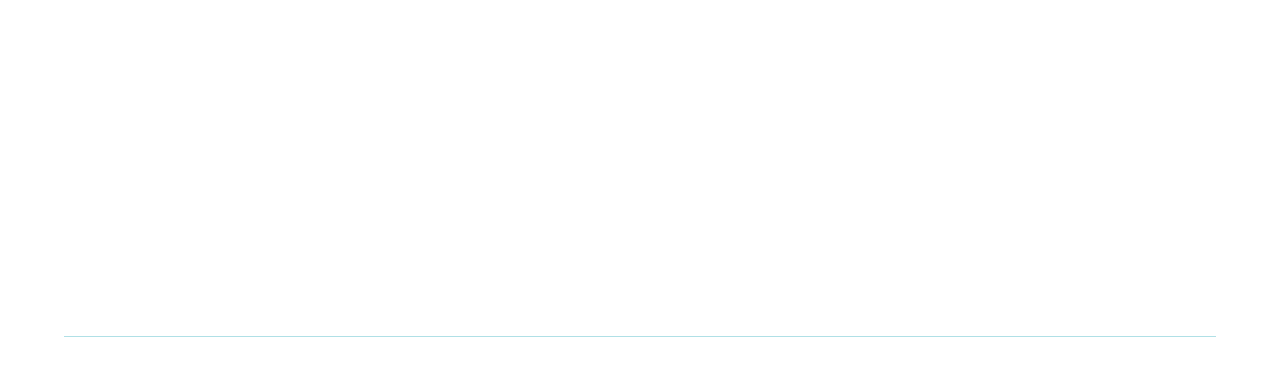
==== commit 616be554: "add footer and repare" ====
--- a/index.html
+++ b/index.html
@@ -119,8 +119,8 @@
       </div>
     </div>
   </div>
-  <hr>
-  <footer>Animado por Diana Cristy Florez Bravo</footer>
+
+  <footer></footer>
 
   <script>
     // Scroll to specific values
--- a/styles.css
+++ b/styles.css
@@ -31,6 +31,7 @@
   column-gap: 7px;
   flex: 1 2 47%;
   max-width: 1100px;
+  
 }
 
 .box {
@@ -624,10 +625,16 @@
 footer {
   top: 110px;
   height: 110px;
+  width: 90%;
+  margin: 0 auto;
   bottom: 70px;
   text-align: right;
   padding: 33px;
   font-size: 3em;
   color: rgb(49, 11, 87);
-  text-shadow: rgb(139, 138, 138) 0.1em 0.1em 0.2em
+  text-shadow: rgb(139, 138, 138) 0.1em 0.1em 0.2em;
+
+  border-bottom: 1px solid powderblue;
+  padding-bottom: 37px;
+  margin-bottom: 37px;
 }